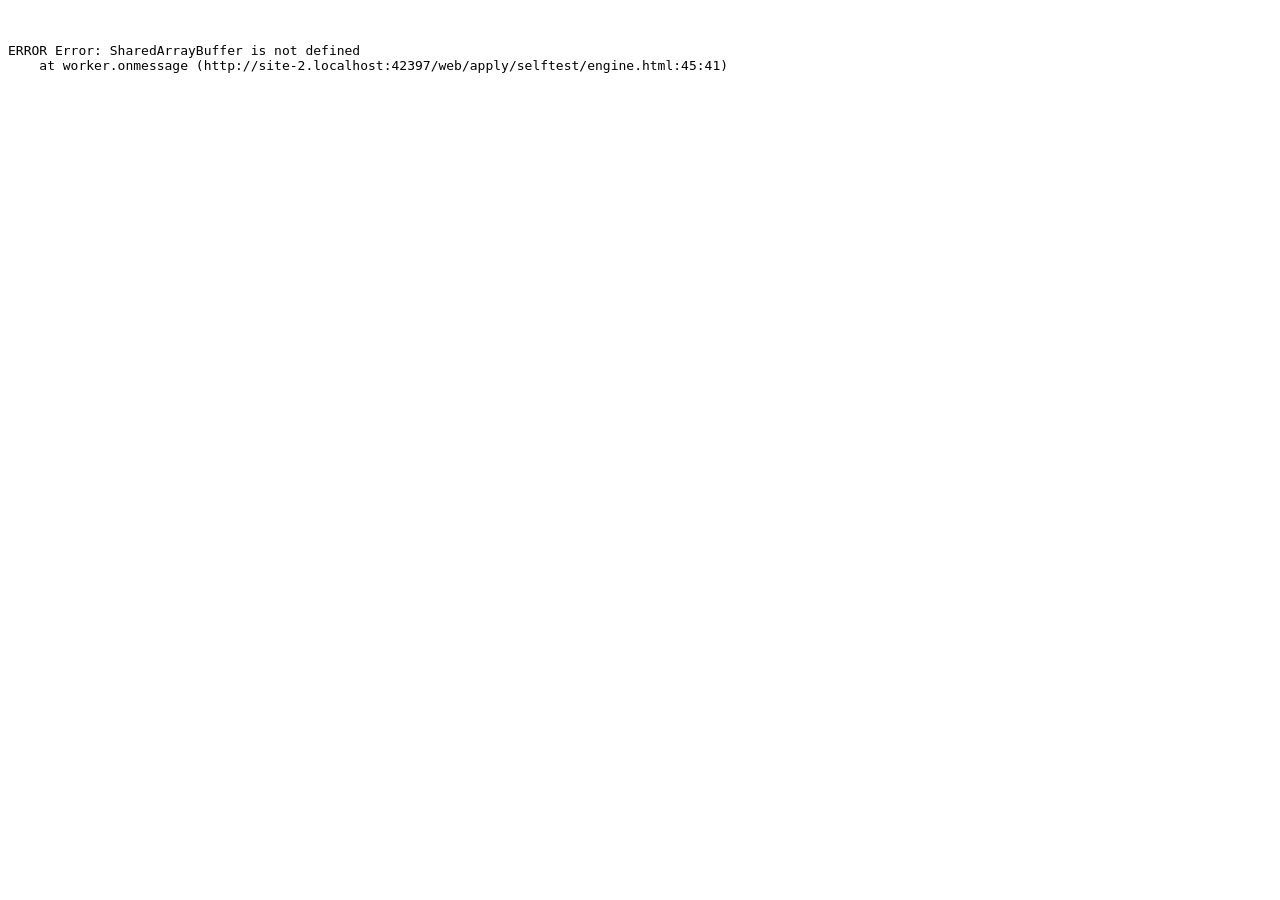
==== web/apply/selftest/engine.html @ c0bfe317 "web: drop a ROM on a page and get the patched ROM, locally The people this project is for do not hav" ====
<!doctype html>
<html lang="ko"><head><meta charset="utf-8"><title>engine selftest</title></head>
<body><pre id="out">running…</pre>
<script src="sha256.umd.min.js"></script>
<script type="module">
// 엔진 자체 검사: 픽스처 ROM 과 번들을 같은 출처에서 받아 워커에 넘기고, 나온
// 파일의 sha256 이 번들이 예고한 제작자 빌드 해시와 같은지 본다. UI 를 거치지
// 않으므로 헤드리스에서 그대로 돌아간다.
//   ?rom=fixtures/game.cia&bundle=fixtures/patch.hpk[&keys=fixtures/aes_keys.txt]
const out = document.getElementById('out');
const q = new URLSearchParams(location.search);
const lines = [];
const result = {};
const say = (s) => { lines.push(s); out.textContent = lines.join('\n'); };

async function fetchFile(url) {
  const r = await fetch(url);
  if (!r.ok) throw new Error(`${url}: HTTP ${r.status}`);
  // arrayBuffer() 는 2GB 를 램에 올린다. blob 은 크롬이 디스크로 흘려 준다.
  const blob = await r.blob();
  return new File([blob], url.split('/').pop());
}

async function sha256(file) {
  // WebCrypto 에는 스트리밍 digest 가 없다. 2GB 를 한 번에 넣으면 램이 터지므로
  // 조각을 흘려 넣는 hash-wasm 을 쓴다. 엔진(파이썬/wasm)이 말한 해시를 다른
  // 구현으로 다시 재는 것이 이 검사의 요점이다.
  const hasher = await hashwasm.createSHA256();
  hasher.init();
  const CH = 16 << 20;
  for (let at = 0; at < file.size; at += CH) {
    hasher.update(new Uint8Array(
        await file.slice(at, Math.min(at + CH, file.size)).arrayBuffer()));
  }
  return hasher.digest('hex');
}

async function main() {
  const worker = new Worker('../worker.js', {type: 'module'});
  const ready = new Promise((res, rej) => {
    worker.onmessage = (e) => {
      const m = e.data;
      if (m.type === 'log') say('  ' + m.line);
      else if (m.type === 'ready') res();
      else if (m.type === 'failed') rej(new Error(m.error));
    };
    worker.onerror = (e) => rej(new Error(e.message));
  });
  worker.postMessage({cmd: 'boot'});
  const t0 = performance.now();
  await ready;
  result.bootSeconds = +((performance.now() - t0) / 1000).toFixed(1);

  const rom = await fetchFile(q.get('rom'));
  const bundle = await fetchFile(q.get('bundle'));
  const keys = q.get('keys') ? [await fetchFile(q.get('keys'))] : [];
  say(`입력 ${rom.name} ${(rom.size / 1e9).toFixed(2)} GB, 번들 ${bundle.size} B`
      + (keys.length ? `, 키 ${keys[0].name}` : ''));

  const done = new Promise((res, rej) => {
    worker.onmessage = (e) => {
      const m = e.data;
      if (m.type === 'beat') say(`  [beat ${m.elapsedS}s ${m.phase}] `
          + JSON.stringify(m.stats));
      else if (m.type === 'log') say('  ' + m.line);
      else if (m.type === 'done') res(m.report);
      else if (m.type === 'failed') rej(new Error(m.error));
    };
  });
  worker.postMessage({cmd: 'run', rom, keys, profile: q.get('profile') === '1',
                      bundleBytes: new Uint8Array(await bundle.arrayBuffer())});
  const report = await done;
  Object.assign(result, report);

  // 워커가 말한 해시를 믿지 않고, OPFS 에 실제로 놓인 바이트를 다시 잰다.
  const root = await navigator.storage.getDirectory();
  async function tree(dir, prefix, depth) {
    const rows = [];
    for await (const [name, h] of dir.entries()) {
      if (h.kind === 'directory') {
        rows.push(prefix + name + '/');
        if (depth > 0) rows.push(...await tree(h, prefix + name + '/', depth - 1));
      } else {
        rows.push(prefix + name + ' ' + (await h.getFile()).size);
      }
    }
    return rows;
  }
  say('OPFS: ' + JSON.stringify(await tree(root, '', 2)));
  say('opfsPath: ' + report.opfsPath);
  let dir = root;
  const parts = report.opfsPath.split('/');
  const fname = parts.pop();
  for (const p of parts) dir = await dir.getDirectoryHandle(p);
  const fh = await dir.getFileHandle(fname);
  const file = await fh.getFile();
  result.fileSize = file.size;
  result.measured = await sha256(file);
  result.matchesAuthorBuild = result.measured === report.expected;
  result.reportedSameAsMeasured = result.measured === report.sha256;
  out.textContent = lines.join('\n') + '\n\n' + JSON.stringify(result, null, 1);
  document.title = 'done';
}

main().catch((e) => {
  out.textContent = lines.join('\n') + '\n\nERROR ' + (e.stack || e);
  document.title = 'done';
});
</script></body></html>
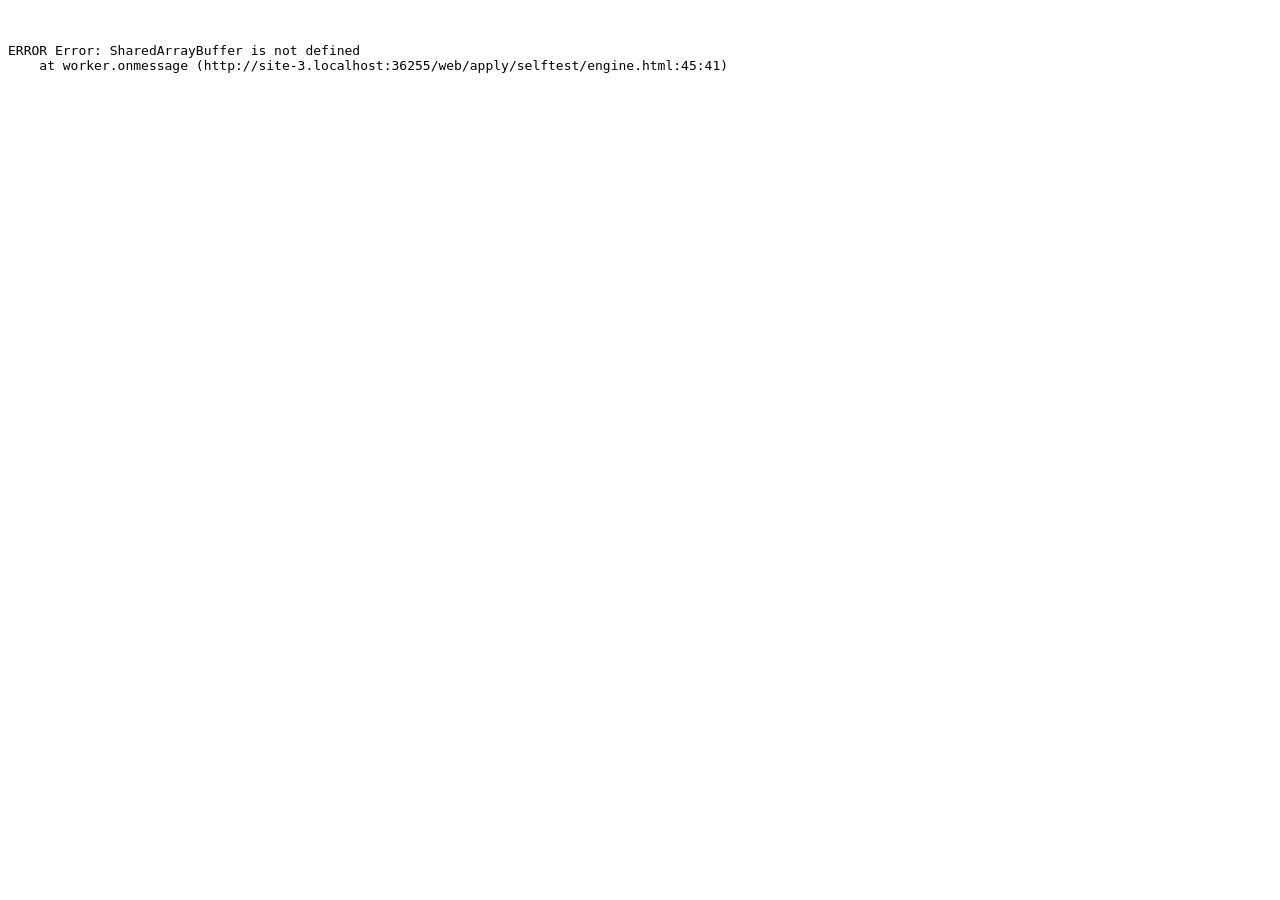
==== commit 8731a1ca: "luma: reach the console people actually own, and stop poisoning their cache Two failures, one cause " ====
--- a/web/apply/selftest/engine.html
+++ b/web/apply/selftest/engine.html
@@ -67,11 +67,23 @@
       else if (m.type === 'failed') rej(new Error(m.error));
     };
   });
-  worker.postMessage({cmd: 'run', rom, keys, profile: q.get('profile') === '1',
+  worker.postMessage({cmd: 'run', rom, keys, mode: q.get('mode') || 'rom',
+                      profile: q.get('profile') === '1',
                       bundleBytes: new Uint8Array(await bundle.arrayBuffer())});
   const report = await done;
   Object.assign(result, report);
 
+  if (report.layeredfs) {
+    // 실기용 팩은 zip 이다. 안에 무엇이 들어 있는지로 확인한다.
+    result.zipSize = report.size;
+    result.packFiles = report.files.length;
+    result.titleId = report.title_id;
+    result.ipsBytes = report.ips;
+    out.textContent = lines.join('\n') + '\n\n'
+        + JSON.stringify(result, null, 1);
+    document.title = 'done';
+    return;
+  }
   // 워커가 말한 해시를 믿지 않고, OPFS 에 실제로 놓인 바이트를 다시 잰다.
   const root = await navigator.storage.getDirectory();
   async function tree(dir, prefix, depth) {
